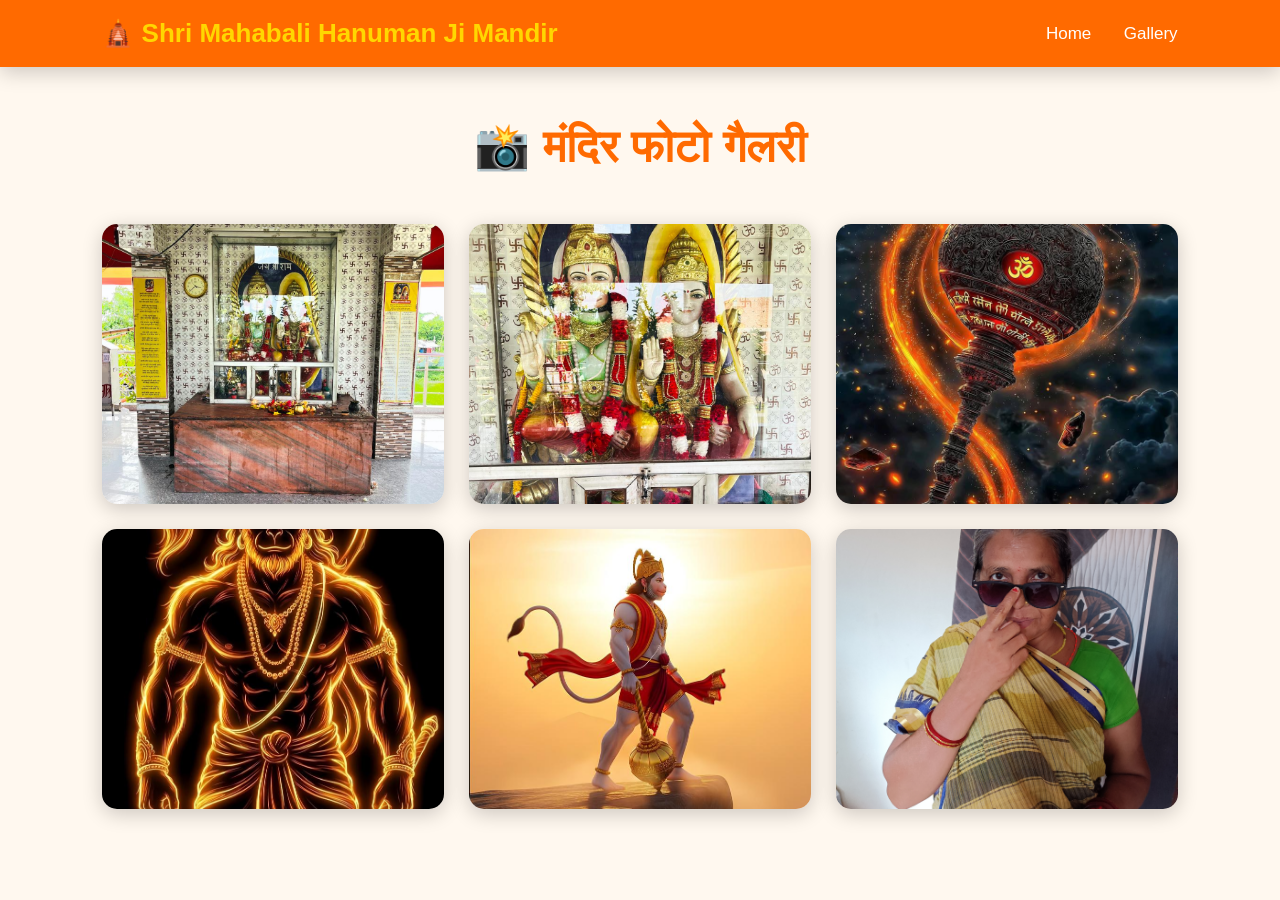
==== gallery.html @ cd19133a "Add files via upload" ====
<!DOCTYPE html>
<html lang="hi">
<head>
<meta charset="UTF-8">
<meta name="viewport" content="width=device-width, initial-scale=1.0">

<title>Gallery | Shri Mahabali Hanuman Ji Mandir</title>

<link rel="stylesheet" href="style.css">

<style>

.gallery-section{
padding:120px 8% 60px;
background:#fff8ef;
}

.gallery-title{
text-align:center;
font-size:45px;
color:#ff6a00;
margin-bottom:50px;
}

.gallery{
display:grid;
grid-template-columns:repeat(auto-fit,minmax(280px,1fr));
gap:25px;
}

.gallery img{
width:100%;
height:280px;
object-fit:cover;
border-radius:15px;
cursor:pointer;
transition:.4s;
box-shadow:0 5px 20px rgba(0,0,0,.2);
}

.gallery img:hover{
transform:scale(1.05);
}

/* Lightbox */

.lightbox{
display:none;
position:fixed;
top:0;
left:0;
width:100%;
height:100%;
background:rgba(0,0,0,.9);
justify-content:center;
align-items:center;
z-index:99999;
}

.lightbox img{
max-width:90%;
max-height:90%;
border-radius:10px;
}

.close{
position:absolute;
top:20px;
right:30px;
font-size:40px;
color:white;
cursor:pointer;
}

</style>

</head>
<body>

<header>

<div class="logo">
🛕 Shri Mahabali Hanuman Ji Mandir
</div>

<nav>
<a href="index.html">Home</a>
<a href="gallery.html">Gallery</a>
</nav>

</header>

<section class="gallery-section">

<h1 class="gallery-title">
📸 मंदिर फोटो गैलरी
</h1>

<div class="gallery">

<img src="hanumanji1.jpeg">
<img src="hanumanji2.jpeg">
<img src="hanumanji3.jpeg">
<img src="hanumanji4.jpeg">
<img src="hanumanji5.jpeg">
<img src="dadi ji.jpg">

</div>

</section>

<div class="lightbox" id="lightbox">

<span class="close">&times;</span>

<img id="lightbox-img">

</div>

<script>

const images=document.querySelectorAll('.gallery img');

const lightbox=document.getElementById('lightbox');

const lightboxImg=document.getElementById('lightbox-img');

images.forEach(img=>{

img.addEventListener('click',()=>{

lightbox.style.display='flex';

lightboxImg.src=img.src;

});

});

document.querySelector('.close').onclick=()=>{

lightbox.style.display='none';

}

lightbox.onclick=()=>{

lightbox.style.display='none';

}

</script>

</body>
</html>
---- style.css ----
/* ==========================
   SHRI MAHABALI HANUMAN JI MANDIR
   PREMIUM STYLE
========================== */

*{
    margin:0;
    padding:0;
    box-sizing:border-box;
    font-family:'Poppins',sans-serif;
}

html{
    scroll-behavior:smooth;
}

body{
    background:#fff8ef;
    color:#222;
}

/* Header */

header{
    width:100%;
    background:#ff6a00;
    color:white;

    display:flex;
    justify-content:space-between;
    align-items:center;

    padding:18px 8%;
    position:fixed;
    top:0;
    z-index:999;

    box-shadow:0 5px 20px rgba(0,0,0,.2);
}

.logo{
    font-size:26px;
    font-weight:bold;
    color:#FFD700;
}

nav a{
    color:white;
    text-decoration:none;
    margin-left:28px;
    font-size:17px;
    transition:.3s;
}

nav a:hover{
    color:#FFD700;
}

/* HERO */

.hero{

    height:100vh;

    background:url("images/hero.jpg") center center/cover no-repeat;

    display:flex;
    justify-content:center;
    align-items:center;

    text-align:center;
}

.overlay{

    width:100%;
    height:100%;

    background:rgba(0,0,0,.55);

    display:flex;
    flex-direction:column;
    justify-content:center;
    align-items:center;

}

.hero h3{

    color:#FFD700;
    font-size:34px;
}

.hero h1{

    color:white;
    font-size:65px;

    margin-top:20px;
}

.hero p{

    color:white;

    font-size:22px;

    margin-top:25px;

    line-height:1.8;
}

.btn{

    margin-top:35px;

    background:#FFD700;

    color:#000;

    padding:16px 40px;

    border-radius:50px;

    text-decoration:none;

    font-size:18px;

    font-weight:bold;

    transition:.4s;

}

.btn:hover{

    background:#ffb700;

    transform:translateY(-5px);
}

/* ABOUT */

.about{

    padding:90px 10%;

    text-align:center;
}

.about h2{

    color:#ff6a00;

    font-size:42px;

    margin-bottom:30px;
}

.about p{

    font-size:20px;

    line-height:1.9;

    max-width:900px;

    margin:auto;
}

/* FOOTER */

footer{

    background:#111;

    color:white;

    text-align:center;

    padding:30px;

    margin-top:50px;
}

/* MOBILE */

@media(max-width:768px){

header{

flex-direction:column;

padding:15px;
}

.logo{

font-size:22px;

margin-bottom:15px;
}

nav{

display:flex;

flex-wrap:wrap;

justify-content:center;
}

nav a{

margin:10px;

font-size:16px;
}

.hero h1{

font-size:38px;
}

.hero h3{

font-size:22px;
}

.hero p{

font-size:18px;
}

.btn{

padding:14px 28px;
}

.about h2{

font-size:32px;
}

.about p{

font-size:18px;
}

}
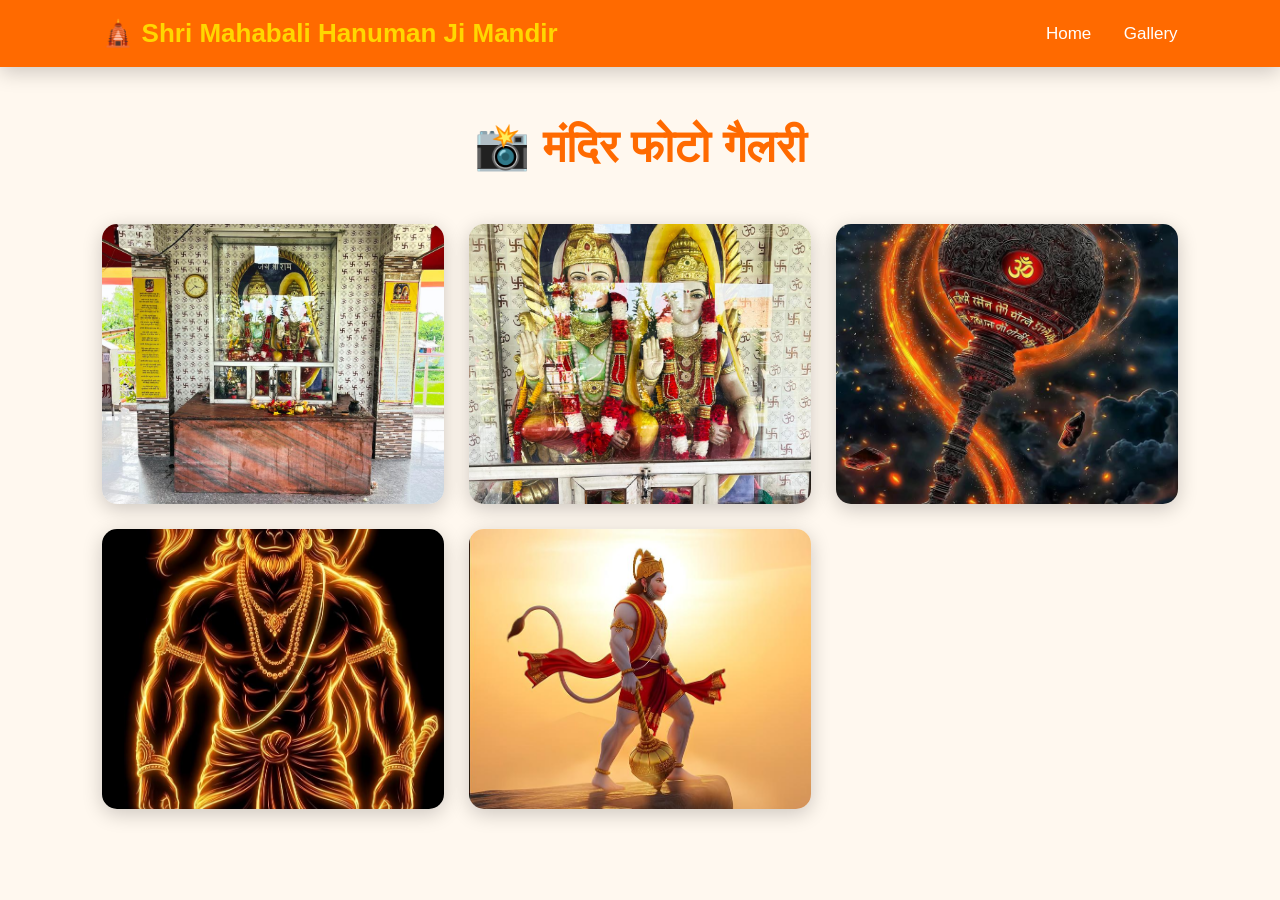
==== commit 9191a6a9: "Update gallery.html" ====
--- a/gallery.html
+++ b/gallery.html
@@ -103,7 +103,6 @@
 <img src="hanumanji3.jpeg">
 <img src="hanumanji4.jpeg">
 <img src="hanumanji5.jpeg">
-<img src="dadi ji.jpg">
 
 </div>
 
@@ -152,4 +151,4 @@
 </script>
 
 </body>
-</html>+</html>
--- a/style.css
+++ b/style.css
@@ -182,6 +182,17 @@
 
     margin-top:50px;
 }
+.quote{
+    margin-top:40px;
+    background:linear-gradient(90deg,#ff6a00,#ff9800);
+    color:#fff;
+    padding:25px;
+    border-radius:15px;
+    font-size:22px;
+    text-align:center;
+    font-weight:bold;
+    box-shadow:0 5px 20px rgba(0,0,0,.2);
+}
 
 /* MOBILE */
 
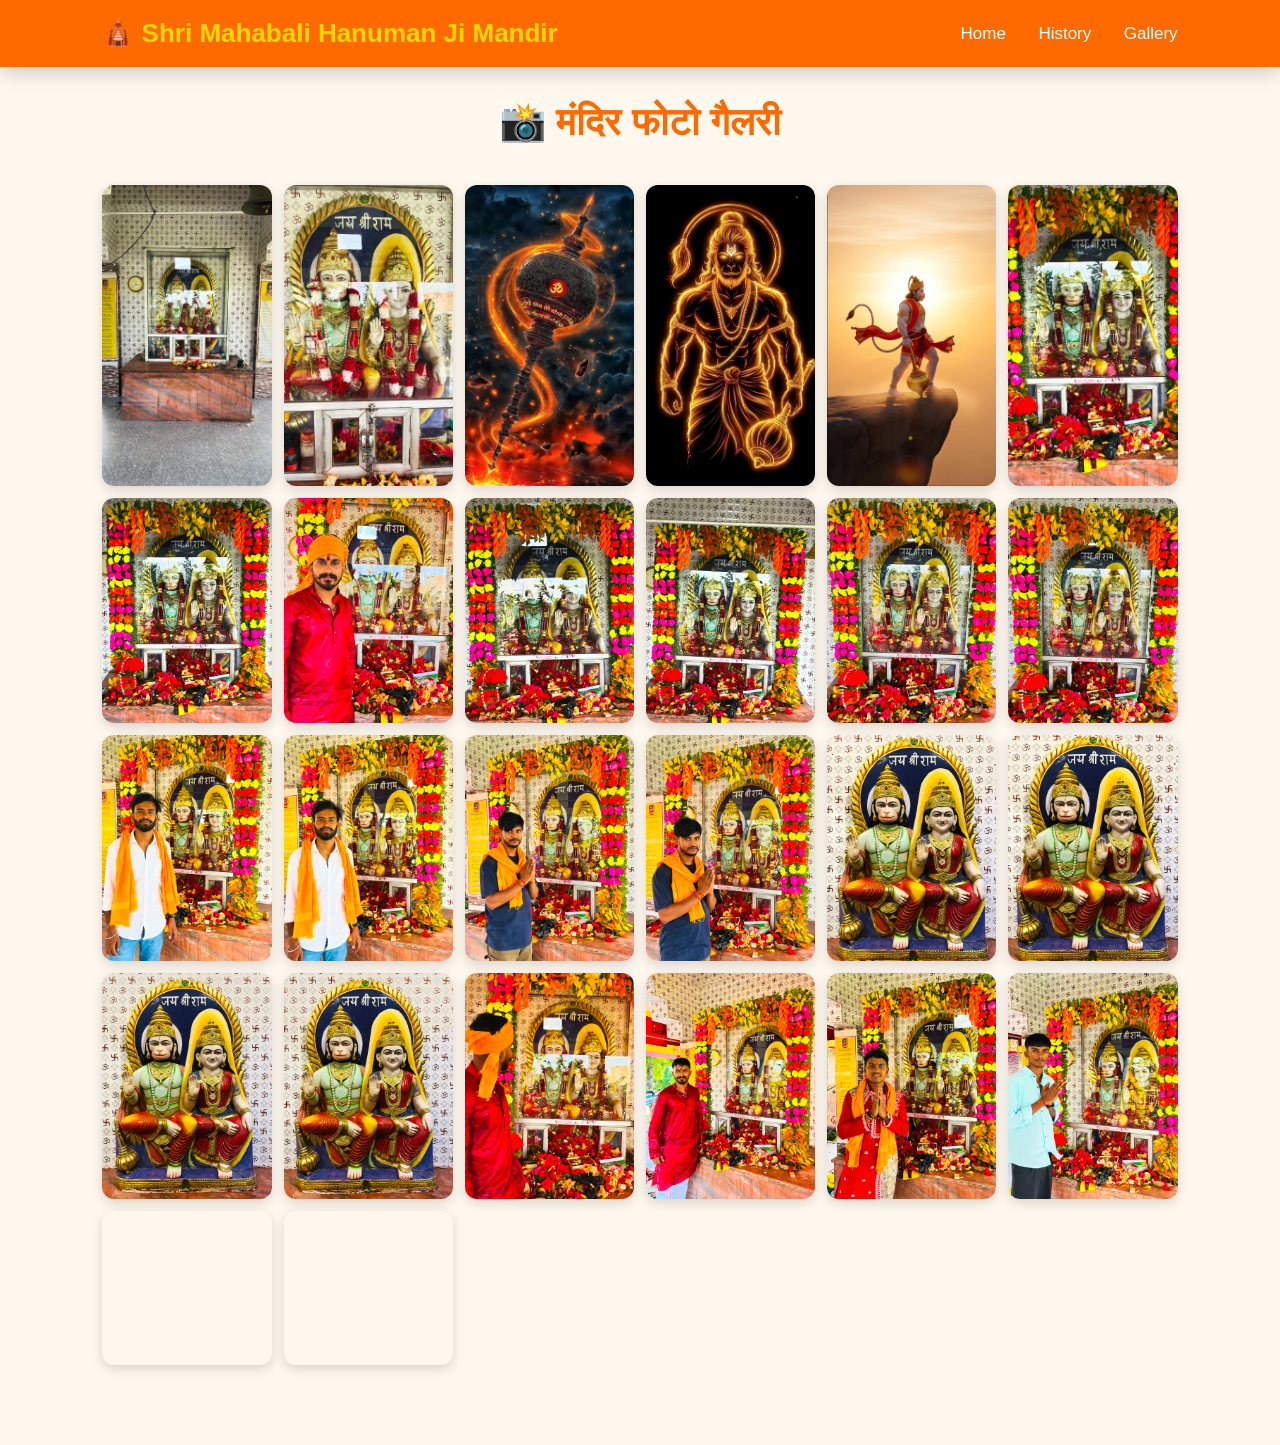
==== commit 4b9e07b6: "Add files via upload" ====
--- a/gallery.html
+++ b/gallery.html
@@ -1,154 +1,231 @@
 <!DOCTYPE html>
 <html lang="hi">
 <head>
-<meta charset="UTF-8">
-<meta name="viewport" content="width=device-width, initial-scale=1.0">
-
-<title>Gallery | Shri Mahabali Hanuman Ji Mandir</title>
-
-<link rel="stylesheet" href="style.css">
-
-<style>
-
-.gallery-section{
-padding:120px 8% 60px;
-background:#fff8ef;
-}
-
-.gallery-title{
-text-align:center;
-font-size:45px;
-color:#ff6a00;
-margin-bottom:50px;
-}
-
-.gallery{
-display:grid;
-grid-template-columns:repeat(auto-fit,minmax(280px,1fr));
-gap:25px;
-}
-
-.gallery img{
-width:100%;
-height:280px;
-object-fit:cover;
-border-radius:15px;
-cursor:pointer;
-transition:.4s;
-box-shadow:0 5px 20px rgba(0,0,0,.2);
-}
-
-.gallery img:hover{
-transform:scale(1.05);
-}
-
-/* Lightbox */
-
-.lightbox{
-display:none;
-position:fixed;
-top:0;
-left:0;
-width:100%;
-height:100%;
-background:rgba(0,0,0,.9);
-justify-content:center;
-align-items:center;
-z-index:99999;
-}
-
-.lightbox img{
-max-width:90%;
-max-height:90%;
-border-radius:10px;
-}
-
-.close{
-position:absolute;
-top:20px;
-right:30px;
-font-size:40px;
-color:white;
-cursor:pointer;
-}
-
-</style>
-
+    <meta charset="UTF-8">
+    <meta name="viewport" content="width=device-width, initial-scale=1.0">
+    <title>Gallery | श्री महाबली हनुमान जी मंदिर</title>
+    <link rel="stylesheet" href="style.css">
+    
+    <style>
+        .gallery-section {
+            padding: 100px 8% 80px;
+            background: #fff8ef;
+        }
+        .gallery-title {
+            text-align: center;
+            font-size: 38px;
+            color: #ff6a00;
+            margin-bottom: 40px;
+        }
+
+        .grid-gallery {
+            display: grid;
+            grid-template-columns: repeat(auto-fit, minmax(160px, 1fr));
+            gap: 12px;
+            max-width: 1200px;
+            margin: 0 auto;
+        }
+
+        .grid-item {
+            border-radius: 12px;
+            overflow: hidden;
+            box-shadow: 0 4px 12px rgba(0,0,0,0.15);
+            cursor: pointer;
+            transition: transform 0.3s;
+        }
+        .grid-item:hover {
+            transform: scale(1.05);
+        }
+        .grid-item img {
+            width: 100%;
+            height: 100%;
+            object-fit: cover;
+            display: block;
+        }
+
+        /* Full Screen Lightbox (Phone Style) */
+        .lightbox {
+            display: none;
+            position: fixed;
+            top: 0; left: 0;
+            width: 100%; height: 100%;
+            background: #000;
+            z-index: 99999;
+            align-items: center;
+            justify-content: center;
+        }
+
+        .lightbox-content {
+            width: 100%;
+            height: 100%;
+            position: relative;
+            display: flex;
+            align-items: center;
+            justify-content: center;
+        }
+
+        .lightbox img, .lightbox video {
+            max-width: 100%;
+            max-height: 100%;
+            object-fit: contain;
+        }
+
+        .close {
+            position: absolute;
+            top: 20px;
+            right: 20px;
+            font-size: 40px;
+            color: white;
+            cursor: pointer;
+            z-index: 10;
+            background: rgba(0,0,0,0.5);
+            width: 50px;
+            height: 50px;
+            border-radius: 50%;
+            display: flex;
+            align-items: center;
+            justify-content: center;
+        }
+
+        .lightbox-counter {
+            position: absolute;
+            top: 20px;
+            left: 50%;
+            transform: translateX(-50%);
+            color: white;
+            background: rgba(0,0,0,0.6);
+            padding: 6px 18px;
+            border-radius: 20px;
+            font-size: 16px;
+        }
+    </style>
 </head>
 <body>
 
 <header>
-
-<div class="logo">
-🛕 Shri Mahabali Hanuman Ji Mandir
+    <div class="logo">🛕 Shri Mahabali Hanuman Ji Mandir</div>
+    <nav>
+        <a href="index.html">Home</a>
+        <a href="history.html">History</a>
+        <a href="gallery.html">Gallery</a>
+    </nav>
+</header>
+
+<section class="gallery-section">
+    <h1 class="gallery-title">📸 मंदिर फोटो गैलरी</h1>
+    <div class="grid-gallery" id="grid"></div>
+</section>
+
+<!-- Phone Style Lightbox -->
+<div class="lightbox" id="lightbox">
+    <div class="lightbox-content">
+        <span class="close">&times;</span>
+        <div class="lightbox-counter" id="counter">1 / 21</div>
+        <img id="lightbox-img">
+        <video id="lightbox-video" controls muted></video>
+    </div>
 </div>
 
-<nav>
-<a href="index.html">Home</a>
-<a href="gallery.html">Gallery</a>
-</nav>
-
-</header>
-
-<section class="gallery-section">
-
-<h1 class="gallery-title">
-📸 मंदिर फोटो गैलरी
-</h1>
-
-<div class="gallery">
-
-<img src="hanumanji1.jpeg">
-<img src="hanumanji2.jpeg">
-<img src="hanumanji3.jpeg">
-<img src="hanumanji4.jpeg">
-<img src="hanumanji5.jpeg">
-
-</div>
-
-</section>
-
-<div class="lightbox" id="lightbox">
-
-<span class="close">&times;</span>
-
-<img id="lightbox-img">
-
-</div>
-
 <script>
-
-const images=document.querySelectorAll('.gallery img');
-
-const lightbox=document.getElementById('lightbox');
-
-const lightboxImg=document.getElementById('lightbox-img');
-
-images.forEach(img=>{
-
-img.addEventListener('click',()=>{
-
-lightbox.style.display='flex';
-
-lightboxImg.src=img.src;
-
+// ==================== MEDIA FILES ====================
+const mediaFiles = [
+    { type: "image", src: "hanumanji1.jpeg" },
+    { type: "image", src: "hanumanji2.jpeg" },
+    { type: "image", src: "hanumanji3.jpeg" },
+    { type: "image", src: "hanumanji4.jpeg" },
+    { type: "image", src: "hanumanji5.jpeg" },
+    { type: "image", src: "july2.jpeg" },
+    { type: "image", src: "july1.jpeg"},
+    { type: "image", src: "july3.jpeg" },
+    { type: "image", src: "july4.jpeg" },
+    { type: "image", src: "july5.jpeg" },
+    { type: "image", src: "july6.jpeg" },
+    { type: "image", src: "july7.jpeg" },
+    { type: "image", src: "july8.jpeg" },
+    { type: "image", src: "july9.jpeg" },
+    { type: "image", src: "july10.jpeg" },
+    { type: "image", src: "july11.jpeg" },
+    { type: "image", src: "july12.jpeg" },
+    { type: "image", src: "july13.jpeg" },
+    { type: "image", src: "july14.jpeg" },
+    { type: "image", src: "july15.jpeg" },
+    { type: "image", src: "july16.jpeg" },
+    { type: "image", src: "july17.jpeg" },
+    { type: "image", src: "july18.jpeg" },
+    { type: "image", src: "july19.jpeg" },
+    { type: "video", src: "vid1.mp4" },
+    { type: "video", src: "vid2.mp4" },
+    // Baaki photos aur videos yahan add kar do
+];
+
+const grid = document.getElementById('grid');
+let currentIndex = 0;
+
+// Create Grid
+mediaFiles.forEach((media, index) => {
+    const div = document.createElement('div');
+    div.className = 'grid-item';
+    
+    if (media.type === "image") {
+        div.innerHTML = `<img src="${media.src}" alt="Hanuman Ji">`;
+    } else {
+        div.innerHTML = `<video src="${media.src}" muted></video>`;
+    }
+    
+    div.addEventListener('click', () => openLightbox(index));
+    grid.appendChild(div);
 });
 
+// Lightbox
+const lightbox = document.getElementById('lightbox');
+const lightboxImg = document.getElementById('lightbox-img');
+const lightboxVideo = document.getElementById('lightbox-video');
+const counter = document.getElementById('counter');
+
+function openLightbox(index) {
+    currentIndex = index;
+    updateLightbox();
+    lightbox.style.display = 'flex';
+}
+
+function updateLightbox() {
+    const media = mediaFiles[currentIndex];
+    counter.textContent = `${currentIndex + 1} / ${mediaFiles.length}`;
+
+    if (media.type === "image") {
+        lightboxImg.src = media.src;
+        lightboxImg.style.display = 'block';
+        lightboxVideo.style.display = 'none';
+    } else {
+        lightboxVideo.src = media.src;
+        lightboxVideo.style.display = 'block';
+        lightboxImg.style.display = 'none';
+    }
+}
+
+// Close
+document.querySelector('.close').onclick = () => {
+    lightbox.style.display = 'none';
+    lightboxVideo.pause();
+};
+
+// Swipe in Lightbox (Phone Style)
+let touchStartX = 0;
+lightbox.addEventListener('touchstart', e => {
+    touchStartX = e.touches[0].clientX;
 });
 
-document.querySelector('.close').onclick=()=>{
-
-lightbox.style.display='none';
-
-}
-
-lightbox.onclick=()=>{
-
-lightbox.style.display='none';
-
-}
-
+lightbox.addEventListener('touchend', e => {
+    const diff = touchStartX - e.changedTouches[0].clientX;
+    if (diff > 80 && currentIndex < mediaFiles.length - 1) {
+        currentIndex++;
+        updateLightbox();
+    } else if (diff < -80 && currentIndex > 0) {
+        currentIndex--;
+        updateLightbox();
+    }
+});
 </script>
 
 </body>
-</html>
+</html>
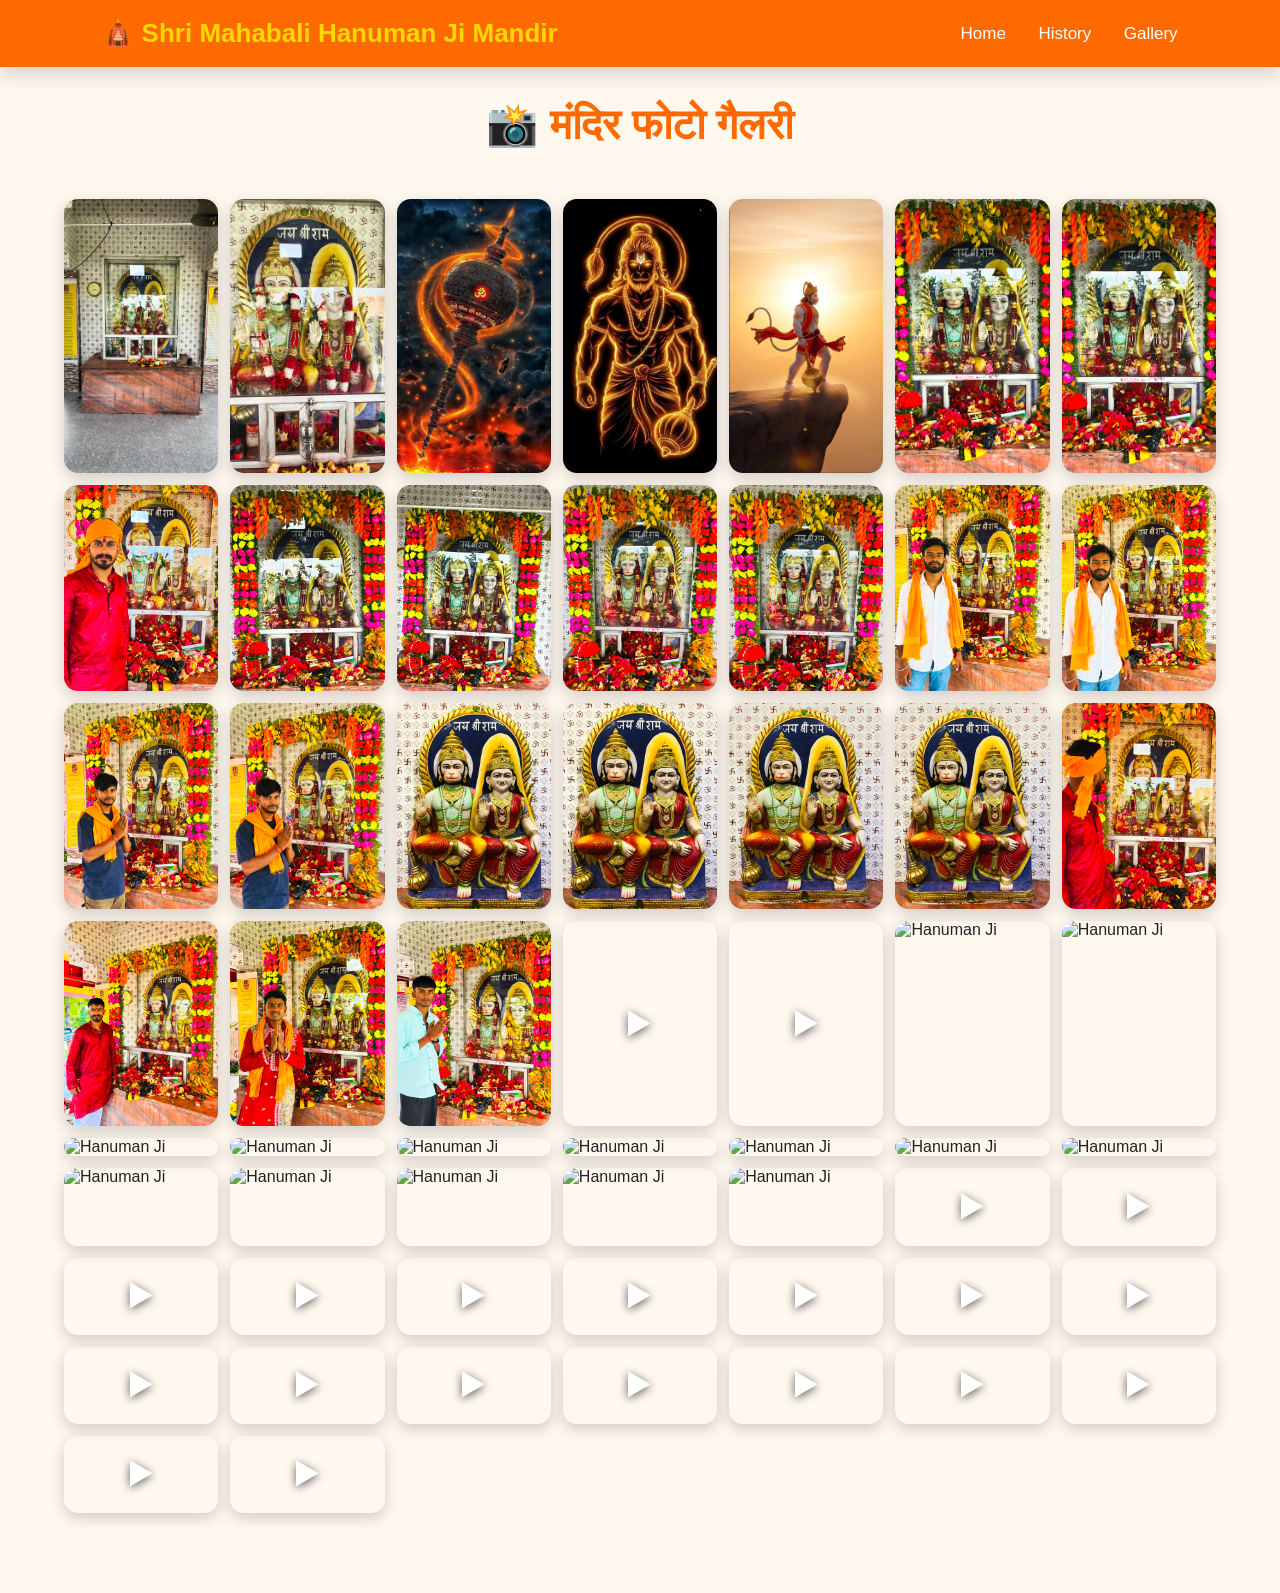
==== commit f39a5157: "Add files via upload" ====
--- a/gallery.html
+++ b/gallery.html
@@ -8,42 +8,60 @@
     
     <style>
         .gallery-section {
-            padding: 100px 8% 80px;
+            padding: 100px 5% 80px;
             background: #fff8ef;
         }
         .gallery-title {
             text-align: center;
-            font-size: 38px;
+            font-size: 42px;
             color: #ff6a00;
-            margin-bottom: 40px;
+            margin-bottom: 50px;
         }
 
         .grid-gallery {
             display: grid;
-            grid-template-columns: repeat(auto-fit, minmax(160px, 1fr));
+            grid-template-columns: repeat(auto-fit, minmax(150px, 1fr));
             gap: 12px;
-            max-width: 1200px;
+            max-width: 1400px;
             margin: 0 auto;
         }
 
         .grid-item {
-            border-radius: 12px;
+            border-radius: 14px;
             overflow: hidden;
-            box-shadow: 0 4px 12px rgba(0,0,0,0.15);
+            box-shadow: 0 5px 15px rgba(0,0,0,0.18);
             cursor: pointer;
-            transition: transform 0.3s;
-        }
+            transition: all 0.4s ease;
+            position: relative;
+        }
+
         .grid-item:hover {
-            transform: scale(1.05);
-        }
-        .grid-item img {
+            transform: scale(1.06);
+            box-shadow: 0 15px 30px rgba(255,106,0,0.3);
+        }
+
+        .grid-item img, .grid-item video {
             width: 100%;
             height: 100%;
             object-fit: cover;
             display: block;
         }
 
-        /* Full Screen Lightbox (Phone Style) */
+        /* Video Play Icon */
+        .grid-item.video::after {
+            content: "▶";
+            position: absolute;
+            top: 50%;
+            left: 50%;
+            transform: translate(-50%, -50%);
+            font-size: 32px;
+            color: white;
+            text-shadow: 0 2px 10px rgba(0,0,0,0.7);
+            z-index: 2;
+            opacity: 0.9;
+        }
+
+        /* Lightbox (Phone Style) */
         .lightbox {
             display: none;
             position: fixed;
@@ -51,8 +69,6 @@
             width: 100%; height: 100%;
             background: #000;
             z-index: 99999;
-            align-items: center;
-            justify-content: center;
         }
 
         .lightbox-content {
@@ -66,7 +82,7 @@
 
         .lightbox img, .lightbox video {
             max-width: 100%;
-            max-height: 100%;
+            max-height: 92%;
             object-fit: contain;
         }
 
@@ -74,13 +90,13 @@
             position: absolute;
             top: 20px;
             right: 20px;
-            font-size: 40px;
+            font-size: 42px;
             color: white;
             cursor: pointer;
             z-index: 10;
-            background: rgba(0,0,0,0.5);
-            width: 50px;
-            height: 50px;
+            background: rgba(0,0,0,0.6);
+            width: 55px;
+            height: 55px;
             border-radius: 50%;
             display: flex;
             align-items: center;
@@ -93,10 +109,21 @@
             left: 50%;
             transform: translateX(-50%);
             color: white;
-            background: rgba(0,0,0,0.6);
-            padding: 6px 18px;
-            border-radius: 20px;
-            font-size: 16px;
+            background: rgba(0,0,0,0.7);
+            padding: 8px 20px;
+            border-radius: 25px;
+            font-size: 17px;
+        }
+
+        /* Responsive */
+        @media (max-width: 480px) {
+            .grid-gallery {
+                grid-template-columns: repeat(auto-fit, minmax(140px, 1fr));
+                gap: 10px;
+            }
+            .grid-item img, .grid-item video {
+                height: 180px;
+            }
         }
     </style>
 </head>
@@ -116,11 +143,11 @@
     <div class="grid-gallery" id="grid"></div>
 </section>
 
-<!-- Phone Style Lightbox -->
+<!-- Lightbox -->
 <div class="lightbox" id="lightbox">
     <div class="lightbox-content">
         <span class="close">&times;</span>
-        <div class="lightbox-counter" id="counter">1 / 21</div>
+        <div class="lightbox-counter" id="counter">1 / 50</div>
         <img id="lightbox-img">
         <video id="lightbox-video" controls muted></video>
     </div>
@@ -128,8 +155,7 @@
 
 <script>
 // ==================== MEDIA FILES ====================
-const mediaFiles = [
-    { type: "image", src: "hanumanji1.jpeg" },
+const mediaFiles = [ { type: "image", src: "hanumanji1.jpeg" },
     { type: "image", src: "hanumanji2.jpeg" },
     { type: "image", src: "hanumanji3.jpeg" },
     { type: "image", src: "hanumanji4.jpeg" },
@@ -155,16 +181,46 @@
     { type: "image", src: "july19.jpeg" },
     { type: "video", src: "vid1.mp4" },
     { type: "video", src: "vid2.mp4" },
-    // Baaki photos aur videos yahan add kar do
+    { type: "image", src: "july20.jpeg" },
+    { type: "image", src: "july21.jpeg" },
+    { type: "image", src: "july22.jpeg" },
+    { type: "image", src: "july23.jpeg" },
+    { type: "image", src: "july24.jpeg" },
+    { type: "image", src: "july25.jpeg" },
+    { type: "image", src: "july26.jpeg" },
+    { type: "image", src: "july27.jpeg" },
+    { type: "image", src: "july28.jpeg" },
+    { type: "image", src: "july29.jpeg" },
+    { type: "image", src: "july30.jpeg" },
+    { type: "image", src: "july31.jpeg" },
+    { type: "image", src: "july32.jpeg" },
+    { type: "image", src: "july33.jpeg" },
+    { type: "video", src: "vid3.mp4" },
+    { type: "video", src: "vid4.mp4" },
+    { type: "video", src: "vid5.mp4" },
+    { type: "video", src: "vid6.mp4" },
+    { type: "video", src: "vid7.mp4" },
+    { type: "video", src: "vid8.mp4" },
+    { type: "video", src: "vid9.mp4" },
+    { type: "video", src: "vid10.mp4" },
+    { type: "video", src: "vid11.mp4" },
+    { type: "video", src: "vid12.mp4" },
+    { type: "video", src: "vid13.mp4" },
+    { type: "video", src: "vid14.mp4" },
+    { type: "video", src: "vid15.mp4" },
+    { type: "video", src: "vid16.mp4" },
+    { type: "video", src: "vid17.mp4" },
+    { type: "video", src: "vid18.mp4" },
+    { type: "video", src: "vid19.mp4" },
+    { type: "video", src: "vid20.mp4" },
 ];
 
 const grid = document.getElementById('grid');
 let currentIndex = 0;
 
-// Create Grid
 mediaFiles.forEach((media, index) => {
     const div = document.createElement('div');
-    div.className = 'grid-item';
+    div.className = `grid-item ${media.type}`;
     
     if (media.type === "image") {
         div.innerHTML = `<img src="${media.src}" alt="Hanuman Ji">`;
@@ -209,12 +265,9 @@
     lightboxVideo.pause();
 };
 
-// Swipe in Lightbox (Phone Style)
+// Swipe
 let touchStartX = 0;
-lightbox.addEventListener('touchstart', e => {
-    touchStartX = e.touches[0].clientX;
-});
-
+lightbox.addEventListener('touchstart', e => touchStartX = e.touches[0].clientX);
 lightbox.addEventListener('touchend', e => {
     const diff = touchStartX - e.changedTouches[0].clientX;
     if (diff > 80 && currentIndex < mediaFiles.length - 1) {
--- a/style.css
+++ b/style.css
@@ -258,4 +258,78 @@
 font-size:18px;
 }
 
+}
+/* ================ ANIMATIONS ================ */
+
+@keyframes fadeInUp {
+    from {
+        opacity: 0;
+        transform: translateY(60px);
+    }
+    to {
+        opacity: 1;
+        transform: translateY(0);
+    }
+}
+
+@keyframes fadeInScale {
+    from {
+        opacity: 0;
+        transform: scale(0.9);
+    }
+    to {
+        opacity: 1;
+        transform: scale(1);
+    }
+}
+
+.hero .overlay {
+    animation: fadeInScale 1.2s ease forwards;
+}
+
+.about, .history, .gallery-section {
+    animation: fadeInUp 1s ease forwards;
+}
+
+.btn, .quote {
+    transition: all 0.4s ease;
+}
+
+.btn:hover {
+    transform: translateY(-8px) scale(1.05);
+    box-shadow: 0 15px 30px rgba(255, 106, 0, 0.3);
+}
+
+.grid-item, .carousel-slide {
+    transition: transform 0.4s ease, box-shadow 0.4s ease;
+}
+
+.grid-item:hover {
+    transform: scale(1.08);
+    box-shadow: 0 20px 40px rgba(0,0,0,0.25);
+}
+
+/* Page Transition Effect */
+body {
+    animation: fadeInUp 0.8s ease;
+}
+
+/* Navbar Link Animation */
+nav a {
+    position: relative;
+}
+
+nav a::after {
+    content: '';
+    position: absolute;
+    width: 0;
+    height: 2px;
+    bottom: -4px;
+    left: 0;
+    background: #FFD700;
+    transition: width 0.4s ease;
+}
+
+nav a:hover::after {
+    width: 100%;
 }
